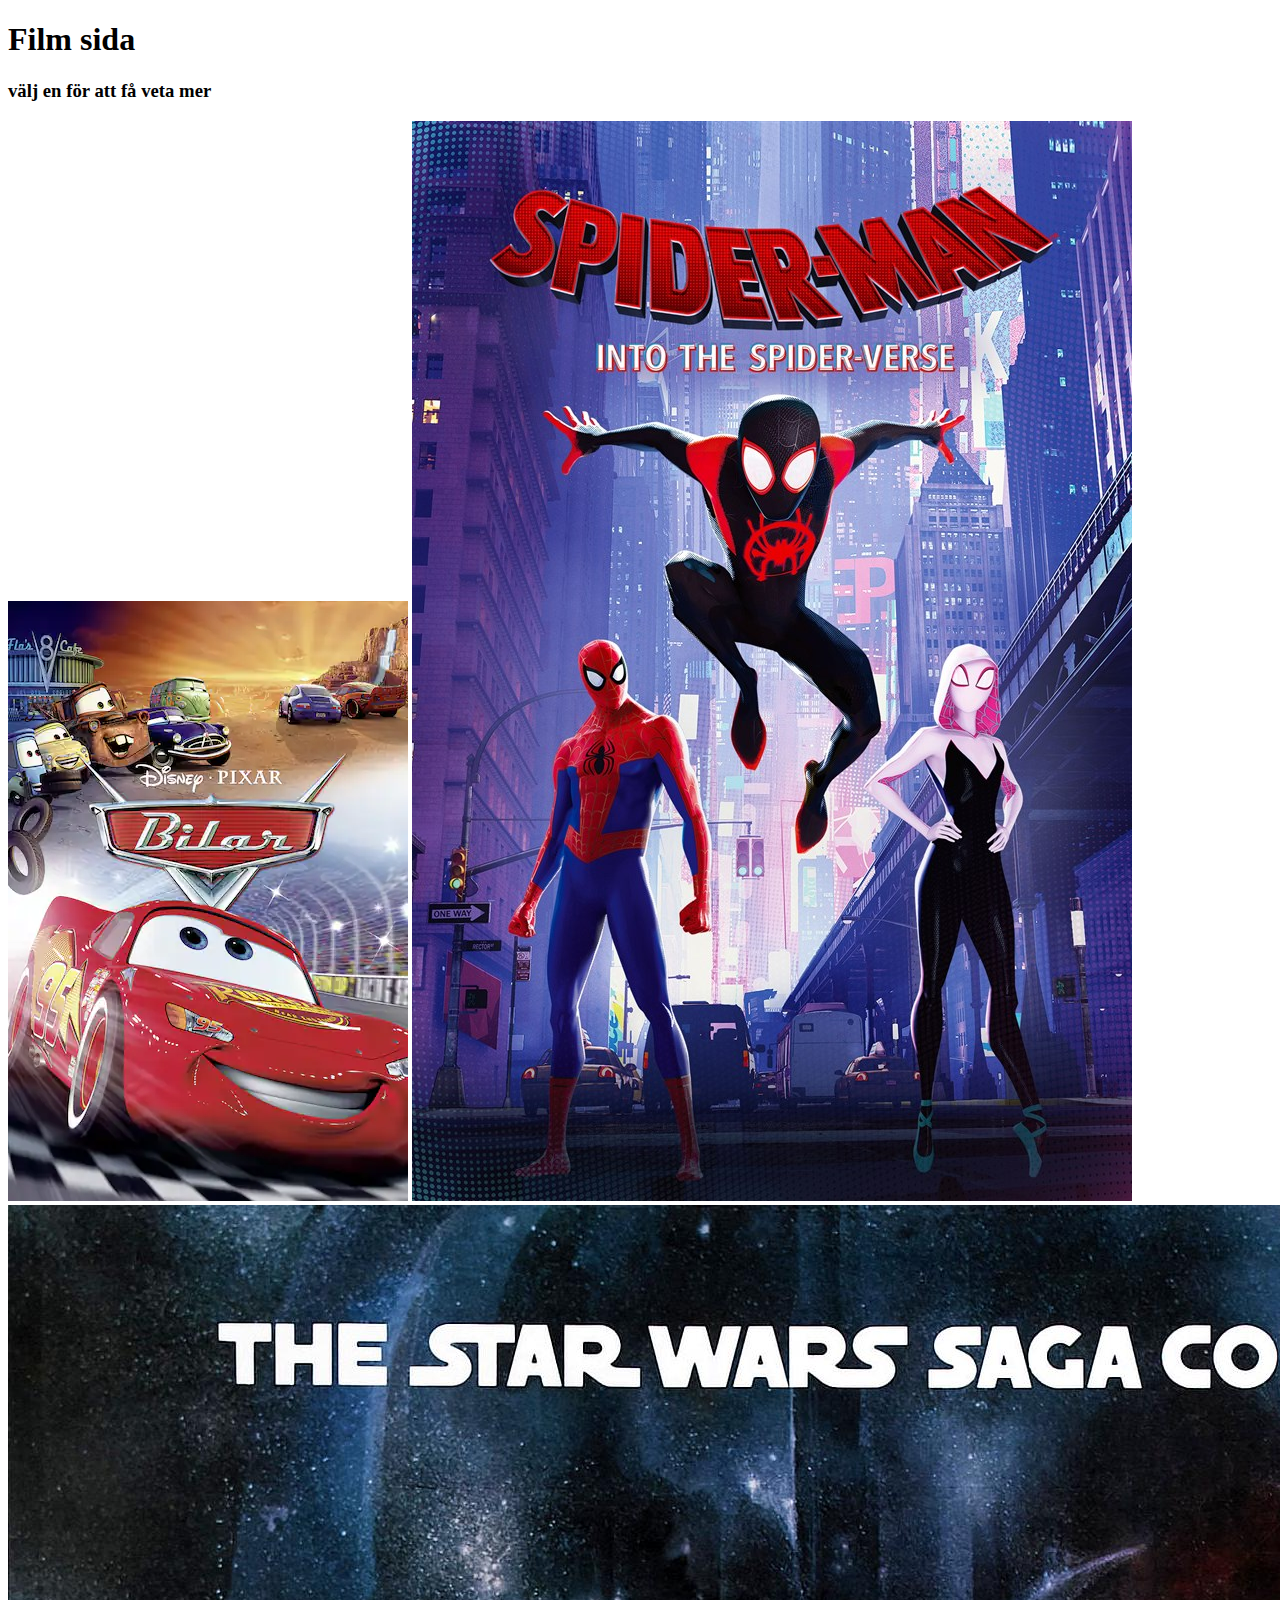
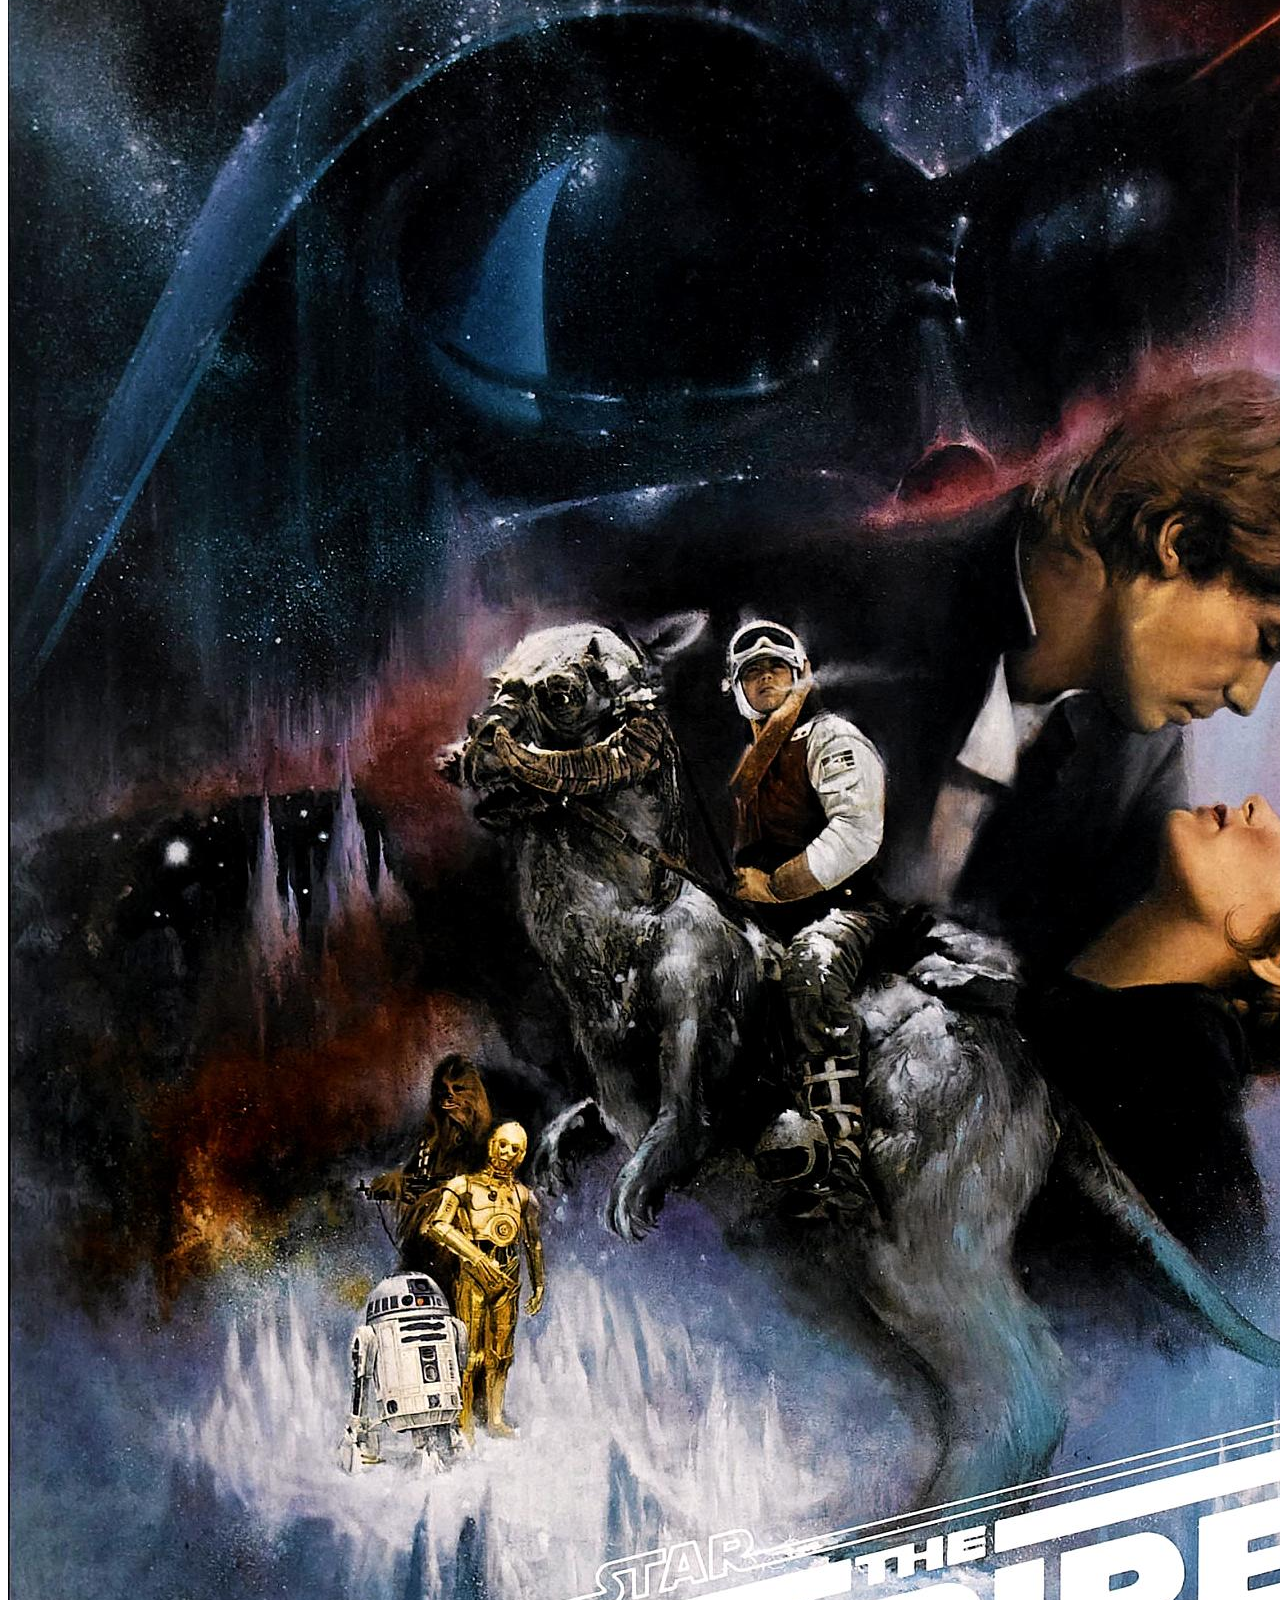
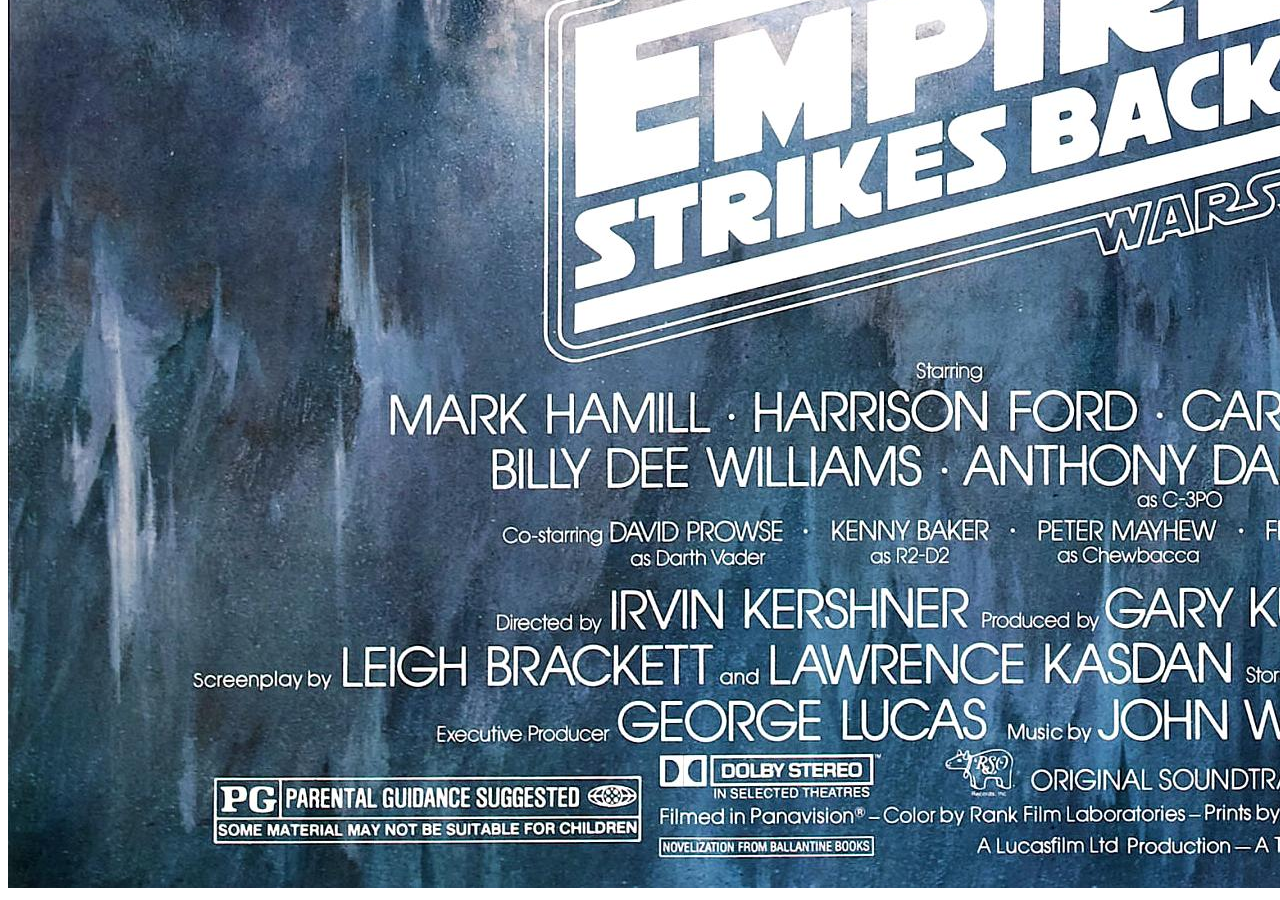
==== index.html @ 94cf4ab7 "skicka" ====
<!DOCTYPE html>
<html lang="en">
<head>
    <meta charset="UTF-8">
    <meta http-equiv="X-UA-Compatible" content="IE=edge">
    <meta name="viewport" content="width=device-width, initial-scale=1.0">
    <title>Film sida</title>
    <link rel="stylesheet" href="style.css">
</head>
<body>
    <h1>Film sida</h1>
        <h3>välj en för att få veta mer</h3>
        <a href="/filmer/bilar.html"><img src="/bilar omslag.webp" alt=""></a>
        <a href="/filmer/spiderman-into-the-spider-verse.html"><img src="/spder man omslag.jpg" alt=""></a>
        <a href="/filmer/star-wars-the-empire-stirkes-back.html"><img src="/star wars.jpg" alt=""></a>

        
    
</body>
</html>
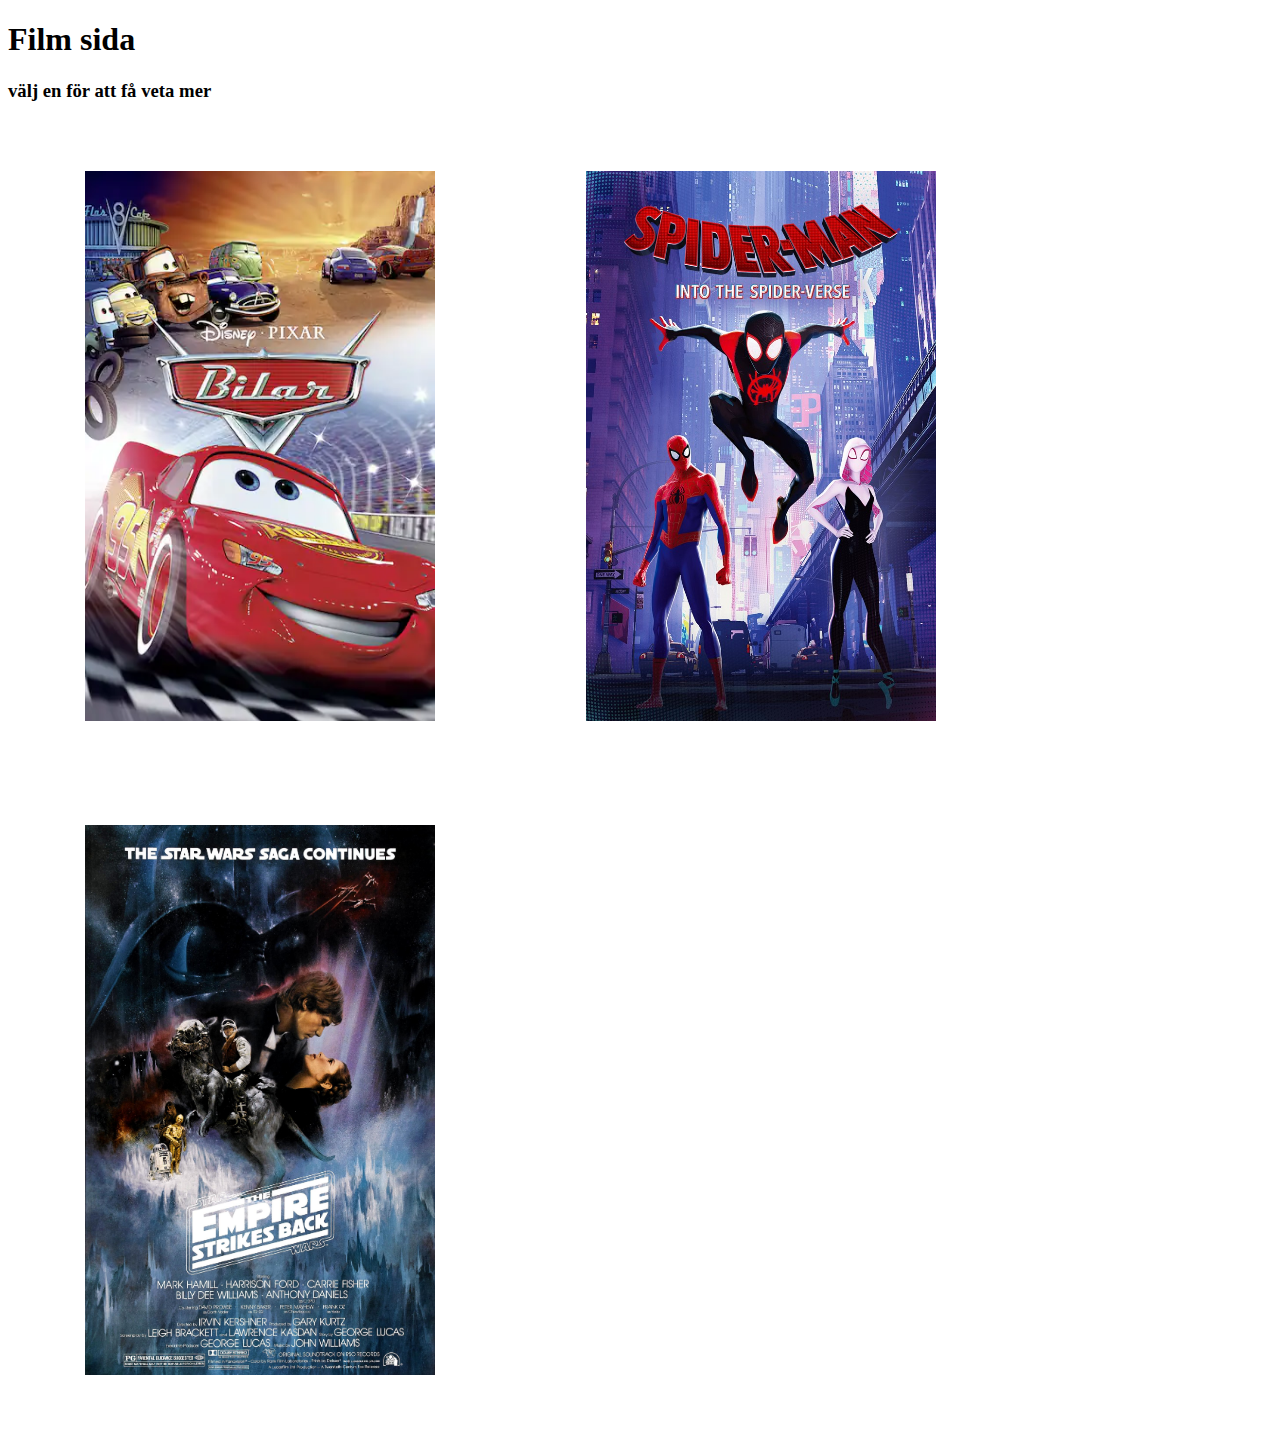
==== commit e1fef06a: "hej" ====
--- a/index.html
+++ b/index.html
@@ -10,9 +10,9 @@
 <body>
     <h1>Film sida</h1>
         <h3>välj en för att få veta mer</h3>
-        <a href="/filmer/bilar.html"><img src="/bilar omslag.webp" alt=""></a>
-        <a href="/filmer/spiderman-into-the-spider-verse.html"><img src="/spder man omslag.jpg" alt=""></a>
-        <a href="/filmer/star-wars-the-empire-stirkes-back.html"><img src="/star wars.jpg" alt=""></a>
+        <a href="/filmer/bilar.html"><img class="img" src="/bilar omslag.webp" alt=""></a>
+        <a href="/filmer/spiderman-into-the-spider-verse.html"><img class="img" src="/spder man omslag.jpg" alt=""></a>
+        <a href="/filmer/star-wars-the-empire-stirkes-back.html"><img class="img" src="/star wars.jpg" alt=""></a>
 
         
     
--- a/style.css
+++ b/style.css
@@ -0,0 +1,15 @@
+.img {
+    width: 350px;
+    height: 550px;
+    padding: 50px;
+    margin-left: 27px;
+    margin-right: 20px;
+
+}
+
+.at-at {
+
+    width: auto;
+    height: 450px;
+    padding-top: 20px;
+}